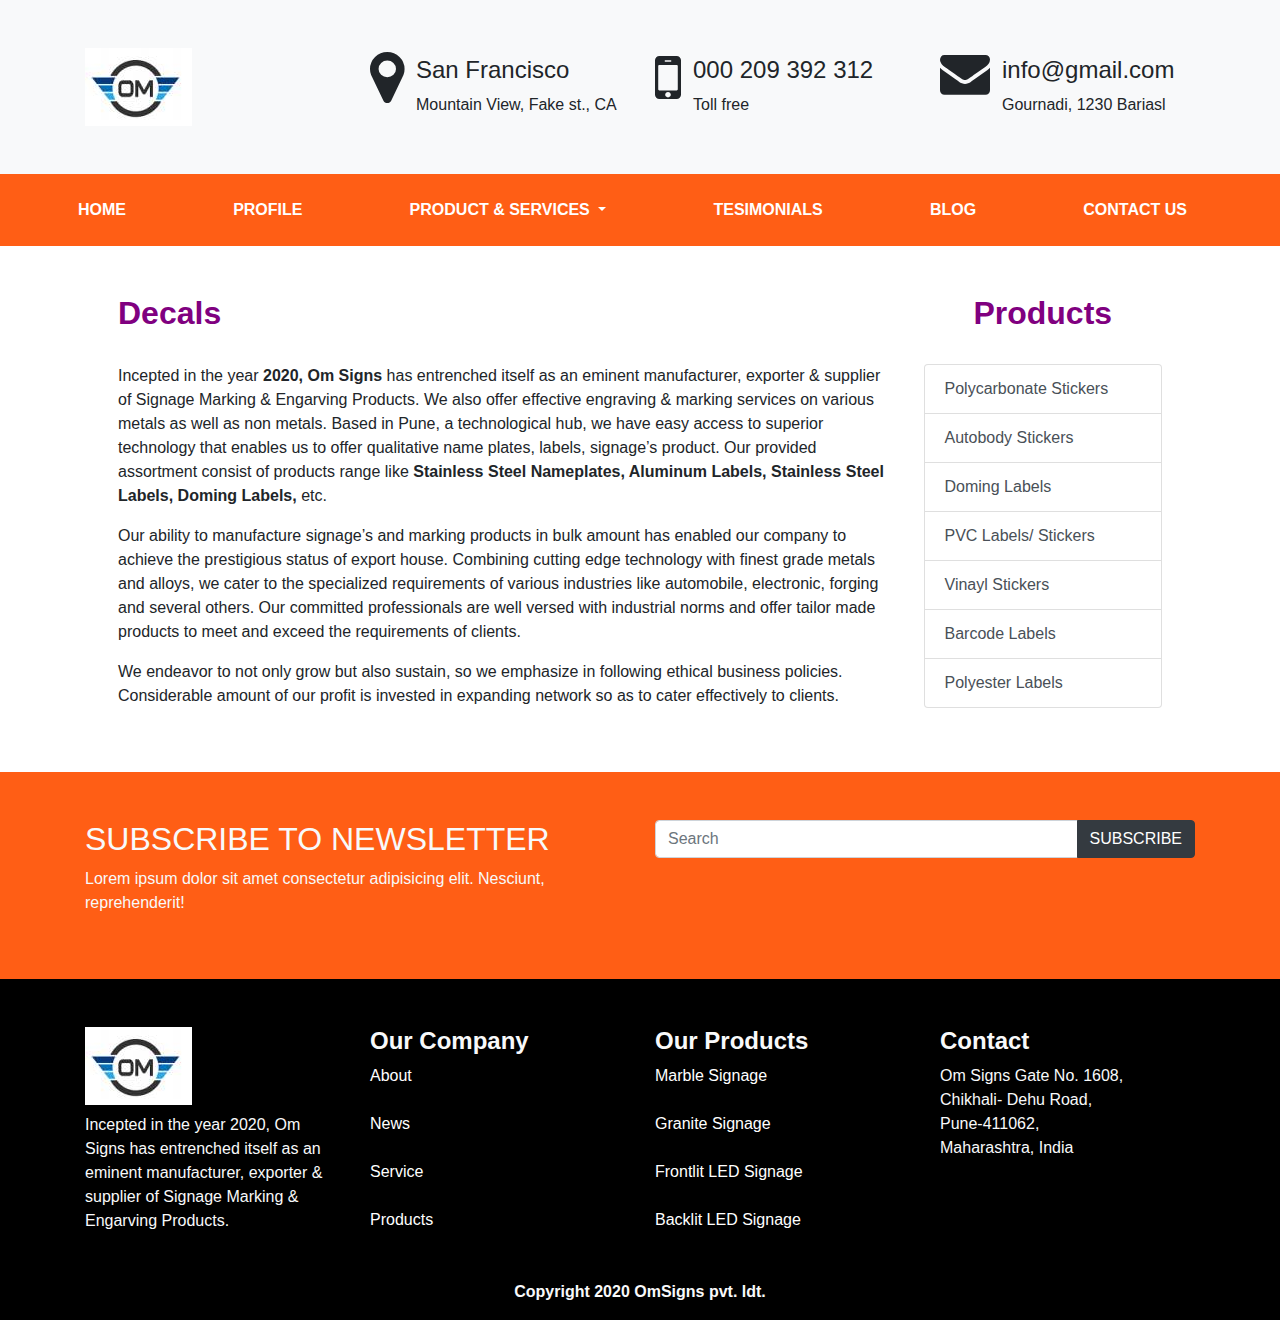
==== decals.html @ c192e848 "Add files via upload" ====
<!DOCTYPE html>
<html lang="en">
<head>
    <meta charset="UTF-8">
    <meta name="viewport" content="width=device-width, initial-scale=1.0">
    <link rel="stylesheet" href="https://maxcdn.bootstrapcdn.com/bootstrap/4.5.2/css/bootstrap.min.css">
  <script src="https://ajax.googleapis.com/ajax/libs/jquery/3.5.1/jquery.min.js"></script>
  <script src="https://cdnjs.cloudflare.com/ajax/libs/popper.js/1.16.0/umd/popper.min.js"></script>
  <script src="https://maxcdn.bootstrapcdn.com/bootstrap/4.5.2/js/bootstrap.min.js"></script>
  <link rel="stylesheet" href="https://cdnjs.cloudflare.com/ajax/libs/font-awesome/4.7.0/css/font-awesome.min.css">
  <link rel="stylesheet" href="style.css">
    <title>OMSigns</title>
</head>
<body>

    <!-- header starts here -->
<div class="container-fluid bg-light d-none d-lg-block">
  <div class="container pt-5 pb-5">
    <div class="row">
      <div class="col-sm-3">
        <img src="logo.jpg" alt="" > 
      </div>
      
      <div class="col-sm-3">
        <div class="d-flex ">
          <div class="mr-1">  <i class="fa fa-map-marker" style="font-size:60px;"></i></div>
          <div class="p-2 flex-fill "><span class="h4 d-block">San Francisco</span>
            <span class="caption-text">Mountain View, Fake st., CA</span></div>
        </div>
      </div>
      <div class="col-sm-3">
        <div class="d-flex ">
          <div class="mr-1">  <i class="fa fa-mobile-phone" style="font-size:60px;"></i></div>
          <div class="p-2 flex-fill "><span class="h4 d-block">000 209 392 312
          </span>
            <span class="caption-text">Toll free</span></div>
        </div>
      </div>
      <div class="col-sm-3">
        <div class="d-flex ">
          <div class="mr-1">  <i class="fa fa-envelope" style="font-size:50px;"></i></div>
          <div class="p-2 flex-fill "><span class="h4 d-block">info@gmail.com</span>
            <span class="caption-text">Gournadi, 1230 Bariasl</span></div>
        </div>
      </div>
      
    </div>
  </div>
</div>
<!-- hea  der ends here -->

<!-- navbar starts here -->
<nav class="navbar navbar-expand-sm navbar-dark sticky-top p-3 " style="background-color:	#FF5E15;">
  <!-- <nav class="navbar navbar-expand-sm navbar-dark sticky-top" style="background-color:#800080;"> -->
    <!-- <a class="navbar-brand d-lg-none" href="#"> <b>Cereza.in</b></a> -->
    <a class="navbar-brand d-lg-none href="#"> <img src="logo.jpg" alt="" height="50"> </a>

      <button class="navbar-toggler" type="button" data-toggle="collapse" data-target="#navbarTogglerDemo02" aria-controls="navbarTogglerDemo02" aria-expanded="false" aria-label="Toggle navigation">
        <span class="navbar-toggler-icon text-light"></span>
      </button>
  <div class="collapse navbar-collapse" id="navbarTogglerDemo02">
    <ul class="navbar-nav container text-light ">
        <li class="nav-item">
          <a class="nav-link" href="index.html"><b>HOME</b> <span class="sr-only">(current)</span></a>
        </li>
        <li class="nav-item">
          <a class="nav-link" href="profile.html"><b>PROFILE</b></a>
        </li>
        <li class="dropdown nav-item">
          <a class="dropdown-toggle nav-link" data-toggle="dropdown" href="#"><b>PRODUCT & SERVICES</b>
          <span class="caret"></span></a>
          <ul class="dropdown-menu pl-2">
            <li><a href="metal_labels.html">METAL LABELS</a></li>
            <li><a href="decals.html">DECALS</a></li>
            <li><a href="signage.html">SIGNAGE</a></li>
            <li><a href="laser_marking_engraving.html">LASER MARKING/ENGRAVING</a></li>
          </ul>
        </li>
        <li class="nav-item">
            <a class="nav-link" href="#"><b>TESIMONIALS</b></a>
          </li>
          <li class="nav-item">
            <a class="nav-link" href="#"><b>BLOG</b></a>
          </li>
          <li class="nav-item">
              <a class="nav-link" href="#"><b>CONTACT US</b></a>
            </li>  
      </ul>
  </div>
</nav>

  <!-- navbar ends here -->

  <!-- profile starts here -->
    <div class="container p-5">
      <div class="row">
        <div class="col-sm-9">
          <h2 style="color: purple;"><b>Decals</b></h2><br>  
      <p>  
          Incepted in the year <b>2020, Om Signs</b> has entrenched itself as an eminent
      manufacturer, exporter & supplier of Signage Marking & Engarving Products. We
      also offer effective engraving & marking services on various metals as well as
      non metals. Based in Pune, a technological hub, we have easy access to
      superior technology that enables us to offer qualitative name plates, labels,
      signage’s product. Our provided assortment consist of products range
      like <b>Stainless Steel Nameplates, Aluminum Labels, Stainless Steel Labels,
      Doming Labels,</b> etc.</p>
      <p>Our ability to manufacture signage’s and marking products in bulk amount has
      enabled our company to achieve the prestigious status of export house.
      Combining cutting edge technology with finest grade metals and alloys, we cater
      to the specialized requirements of various industries like automobile, electronic,
      forging and several others. Our committed professionals are well versed with
      industrial norms and offer tailor made products to meet and exceed the
      requirements of clients.</p>
      <p>We endeavor to not only grow but also sustain, so we emphasize in following
      ethical business policies. Considerable amount of our profit is invested in
      expanding network so as to cater effectively to clients.
    </p>


        </div>
        <div class="col-sm-3 "><center> 
          <h2 style="color: purple;"><b>Products</b></h2>  </center><br>
          <div class="list-group">
            <a href="#" class="list-group-item list-group-item-action">Polycarbonate Stickers</a>
            <a href="#" class="list-group-item list-group-item-action">Autobody Stickers</a>
            <a href="#" class="list-group-item list-group-item-action">Doming Labels </a>
            <a href="#" class="list-group-item list-group-item-action">PVC Labels/ Stickers</a>
            <a href="#" class="list-group-item list-group-item-action">Vinayl Stickers</a>
            <a href="#" class="list-group-item list-group-item-action">Barcode Labels </a>
            <a href="#" class="list-group-item list-group-item-action">Polyester Labels</a>
          </div>
        </div>
      </div>
      
  </div>  

 


<!-- newslatters stars  -->
<div class="container-fluid text-light" style="background-color: #FF5E15;">
  <div class="container pt-5 pb-5">
    <div class="row">
      <div class="col-sm-6">
        <h2>SUBSCRIBE TO NEWSLETTER</h2>
        <p>Lorem ipsum dolor sit amet consectetur adipisicing elit. Nesciunt, reprehenderit!</p>
      </div>
      <div class="col-sm-6">
        <div class="input-group mb-3">
          <input type="text" class="form-control" placeholder="Search">
          <div class="input-group-append">
            <button class="btn btn-dark" type="submit">SUBSCRIBE</button>  
           </div>
        </div>
      </div>
    </div>
  </div>
  </div>
<!-- newslatters ends -->
<!-- footer starts here -->
  <div class="container-fluid text-light" style="background-color: #000000;">
    <div class="container pt-5 pb-3">
      <div class="row">
        <div class="col-sm-3">
          <img src="logo.jpg" alt="" class="mb-2">
          <p> Incepted in the year 2020, Om Signs has entrenched itself as an eminent
            manufacturer, exporter & supplier of Signage Marking & Engarving Products.
          </p>
        </div>
        <div class="col-sm-3">
           <h4><b>Our Company</b></h4> 
           <a href="#" class="foot-link">About</a><br><br>
           <a href="#" class="foot-link">News</a><br><br>
           <a href="#" class="foot-link">Service</a><br><br>
           <a href="#" class="foot-link">Products</a><br>  <br>
        </div>
        <div class="col-sm-3">
          <h4><b>Our Products</b></h4> 
           <a href="#" class="foot-link">Marble Signage</a><br><br>
           <a href="#" class="foot-link">Granite Signage</a><br><br>
           <a href="#" class="foot-link">Frontlit LED Signage</a><br><br>
           <a href="#" class="foot-link">Backlit LED Signage</a><br>  <br>
        </div>
        <div class="col-sm-3">
          <h4><b>Contact</b></h4> 
          Om Signs Gate No. 1608, <br>
          Chikhali- Dehu Road,<br> Pune-411062,<br> Maharashtra, India
        </div>
      </div>
        <br>
        <center>
          <b>
            Copyright 2020 OmSigns pvt. ldt.</b> 
        </center>
    </div>
    </div>  
<!-- footer ends here -->
</body>
</html>
---- style.css ----
.nav-link{
    color: white !important;
    }
.nav-link:hover{
    color: black !important;
    }    
.foot-link{
        color: white !important;
        }
.foot-link:hover{
        color: rgb(240, 110, 24) !important;
}       
.sidebar-link{
    color: black !important;
    }
.sidebar-link:hover{
    color: rgb(240, 110, 24) !important;
}
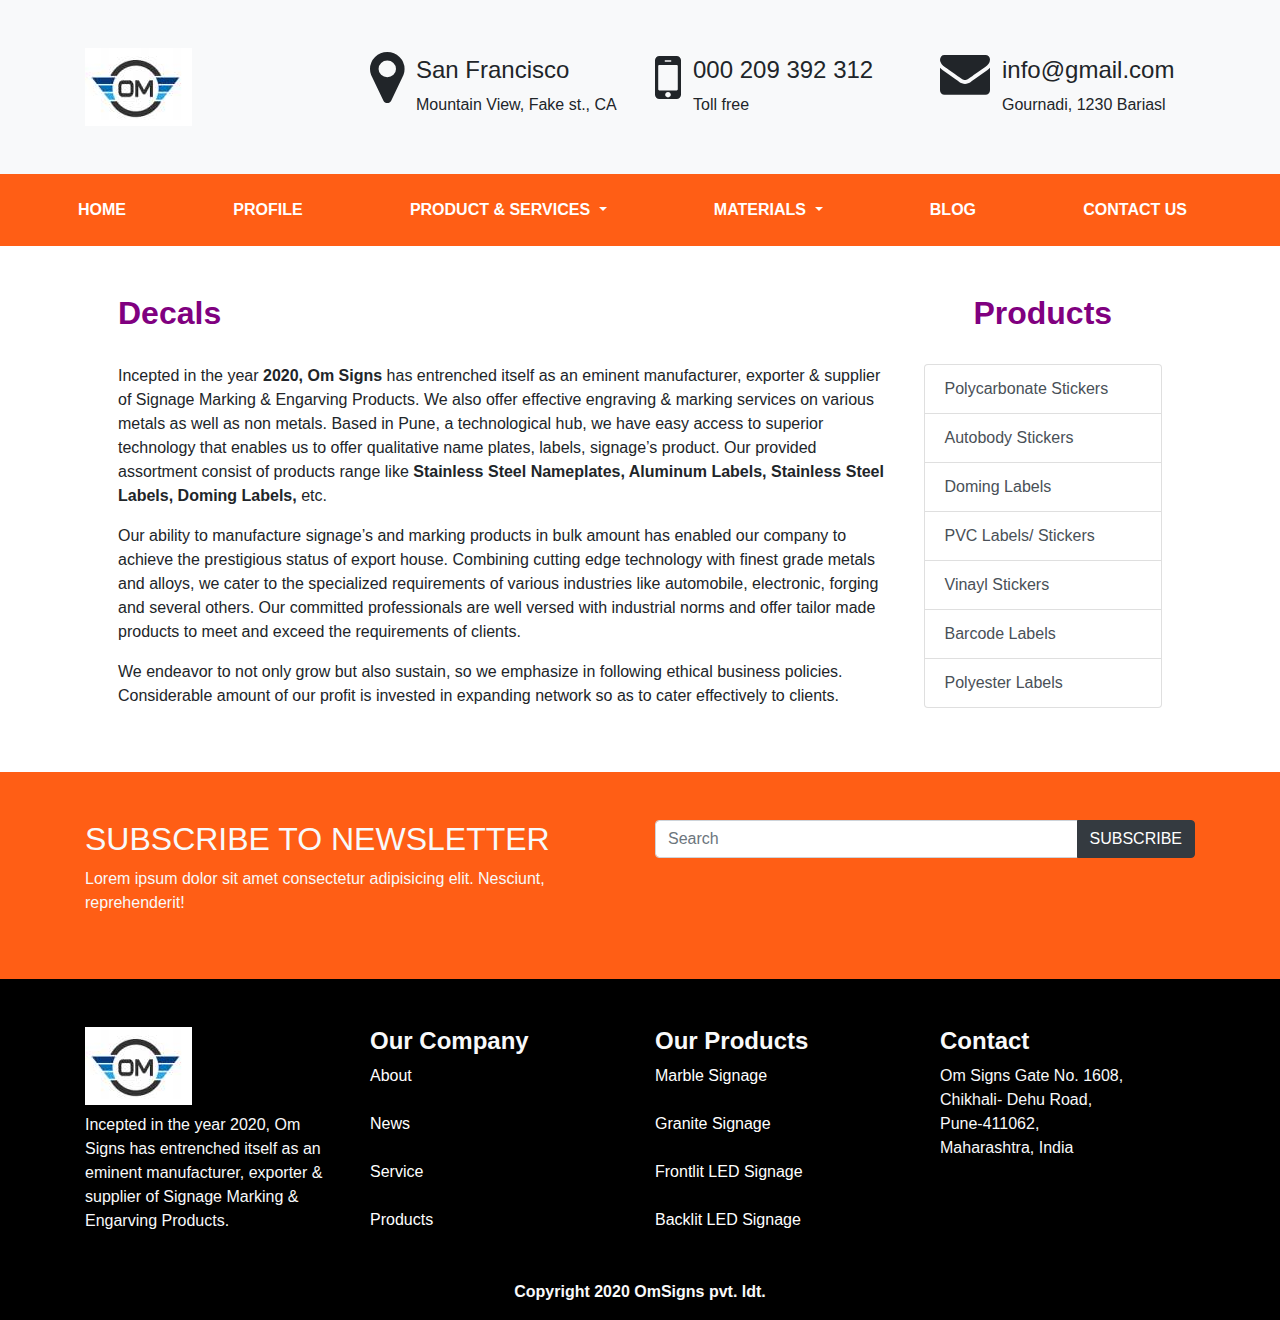
==== commit 49584a50: "Add files via upload" ====
--- a/decals.html
+++ b/decals.html
@@ -76,9 +76,25 @@
             <li><a href="laser_marking_engraving.html">LASER MARKING/ENGRAVING</a></li>
           </ul>
         </li>
-        <li class="nav-item">
-            <a class="nav-link" href="#"><b>TESIMONIALS</b></a>
-          </li>
+        <li class="dropdown nav-item">
+          <a class="dropdown-toggle nav-link" data-toggle="dropdown" href="#"><b>MATERIALS</b>
+          <span class="caret"></span></a>
+          <ul class="dropdown-menu pl-2">
+            <li><a href="#">Aluminum</a></li>
+            <li><a href="#">Brass</a></li>
+            <li><a href="#">Stainless Steel 304</a></li>
+            <li><a href="#">Stainless Steel 316</a></li>
+            <li><a href="#">Anodized Aluminum</a></li>
+            <li><a href="#">Powder Coated Metals</a></li>
+            <li><a href="#">Copper</a></li>
+            <li><a href="#">PVC</a></li>
+            <li><a href="#">Glass Mirrors</a></li>
+            <li><a href="#">Glass Epoxy</a></li>
+            <li><a href="#">Polycarbonate</a></li>
+            <li><a href="#">Polyester</a></li>
+            <li><a href="#">Bakelite</a></li>
+          </ul>
+        </li>
           <li class="nav-item">
             <a class="nav-link" href="#"><b>BLOG</b></a>
           </li>
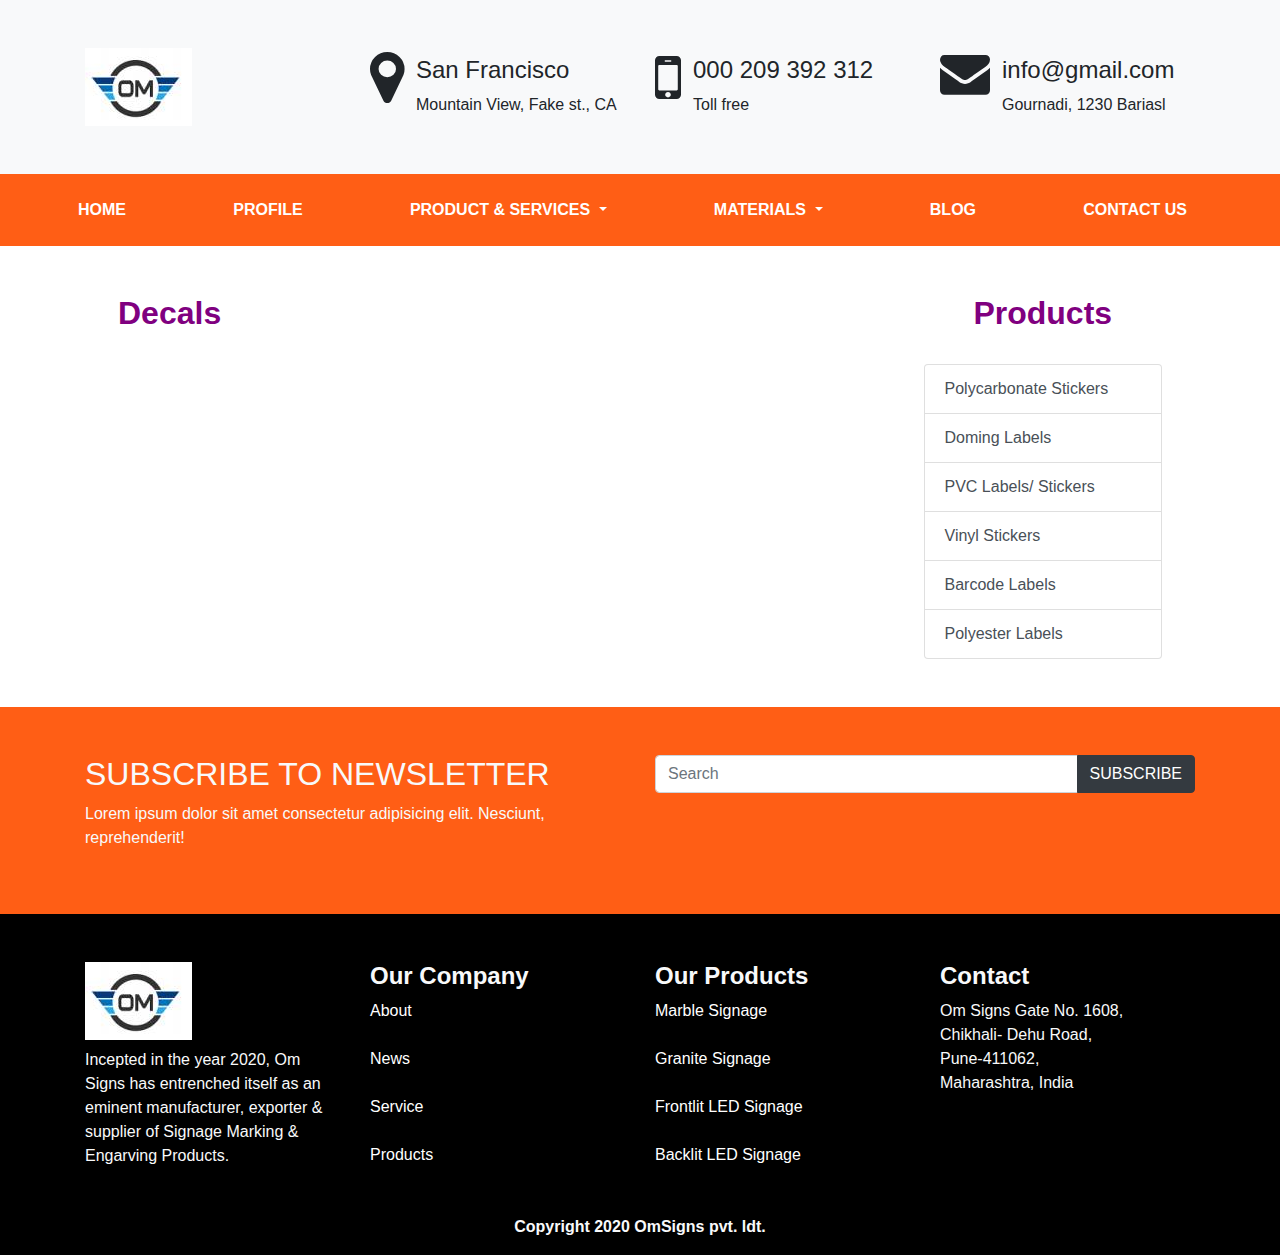
==== commit ac3eaac3: "Add files via upload" ====
--- a/decals.html
+++ b/decals.html
@@ -112,26 +112,6 @@
       <div class="row">
         <div class="col-sm-9">
           <h2 style="color: purple;"><b>Decals</b></h2><br>  
-      <p>  
-          Incepted in the year <b>2020, Om Signs</b> has entrenched itself as an eminent
-      manufacturer, exporter & supplier of Signage Marking & Engarving Products. We
-      also offer effective engraving & marking services on various metals as well as
-      non metals. Based in Pune, a technological hub, we have easy access to
-      superior technology that enables us to offer qualitative name plates, labels,
-      signage’s product. Our provided assortment consist of products range
-      like <b>Stainless Steel Nameplates, Aluminum Labels, Stainless Steel Labels,
-      Doming Labels,</b> etc.</p>
-      <p>Our ability to manufacture signage’s and marking products in bulk amount has
-      enabled our company to achieve the prestigious status of export house.
-      Combining cutting edge technology with finest grade metals and alloys, we cater
-      to the specialized requirements of various industries like automobile, electronic,
-      forging and several others. Our committed professionals are well versed with
-      industrial norms and offer tailor made products to meet and exceed the
-      requirements of clients.</p>
-      <p>We endeavor to not only grow but also sustain, so we emphasize in following
-      ethical business policies. Considerable amount of our profit is invested in
-      expanding network so as to cater effectively to clients.
-    </p>
 
 
         </div>
@@ -139,10 +119,9 @@
           <h2 style="color: purple;"><b>Products</b></h2>  </center><br>
           <div class="list-group">
             <a href="#" class="list-group-item list-group-item-action">Polycarbonate Stickers</a>
-            <a href="#" class="list-group-item list-group-item-action">Autobody Stickers</a>
             <a href="#" class="list-group-item list-group-item-action">Doming Labels </a>
             <a href="#" class="list-group-item list-group-item-action">PVC Labels/ Stickers</a>
-            <a href="#" class="list-group-item list-group-item-action">Vinayl Stickers</a>
+            <a href="#" class="list-group-item list-group-item-action">Vinyl Stickers</a>
             <a href="#" class="list-group-item list-group-item-action">Barcode Labels </a>
             <a href="#" class="list-group-item list-group-item-action">Polyester Labels</a>
           </div>
--- a/style.css
+++ b/style.css
@@ -1,18 +1,18 @@
-.nav-link{
-    color: white !important;
-    }
-.nav-link:hover{
-    color: black !important;
-    }    
-.foot-link{
-        color: white !important;
-        }
-.foot-link:hover{
-        color: rgb(240, 110, 24) !important;
-}       
-.sidebar-link{
-    color: black !important;
-    }
-.sidebar-link:hover{
-    color: rgb(240, 110, 24) !important;
-}       
+.nav-link{
+    color: white !important;
+    }
+.nav-link:hover{
+    color: black !important;
+    }    
+.foot-link{
+        color: white !important;
+        }
+.foot-link:hover{
+        color: rgb(240, 110, 24) !important;
+}       
+.sidebar-link{
+    color: black !important;
+    }
+.sidebar-link:hover{
+    color: rgb(240, 110, 24) !important;
+}       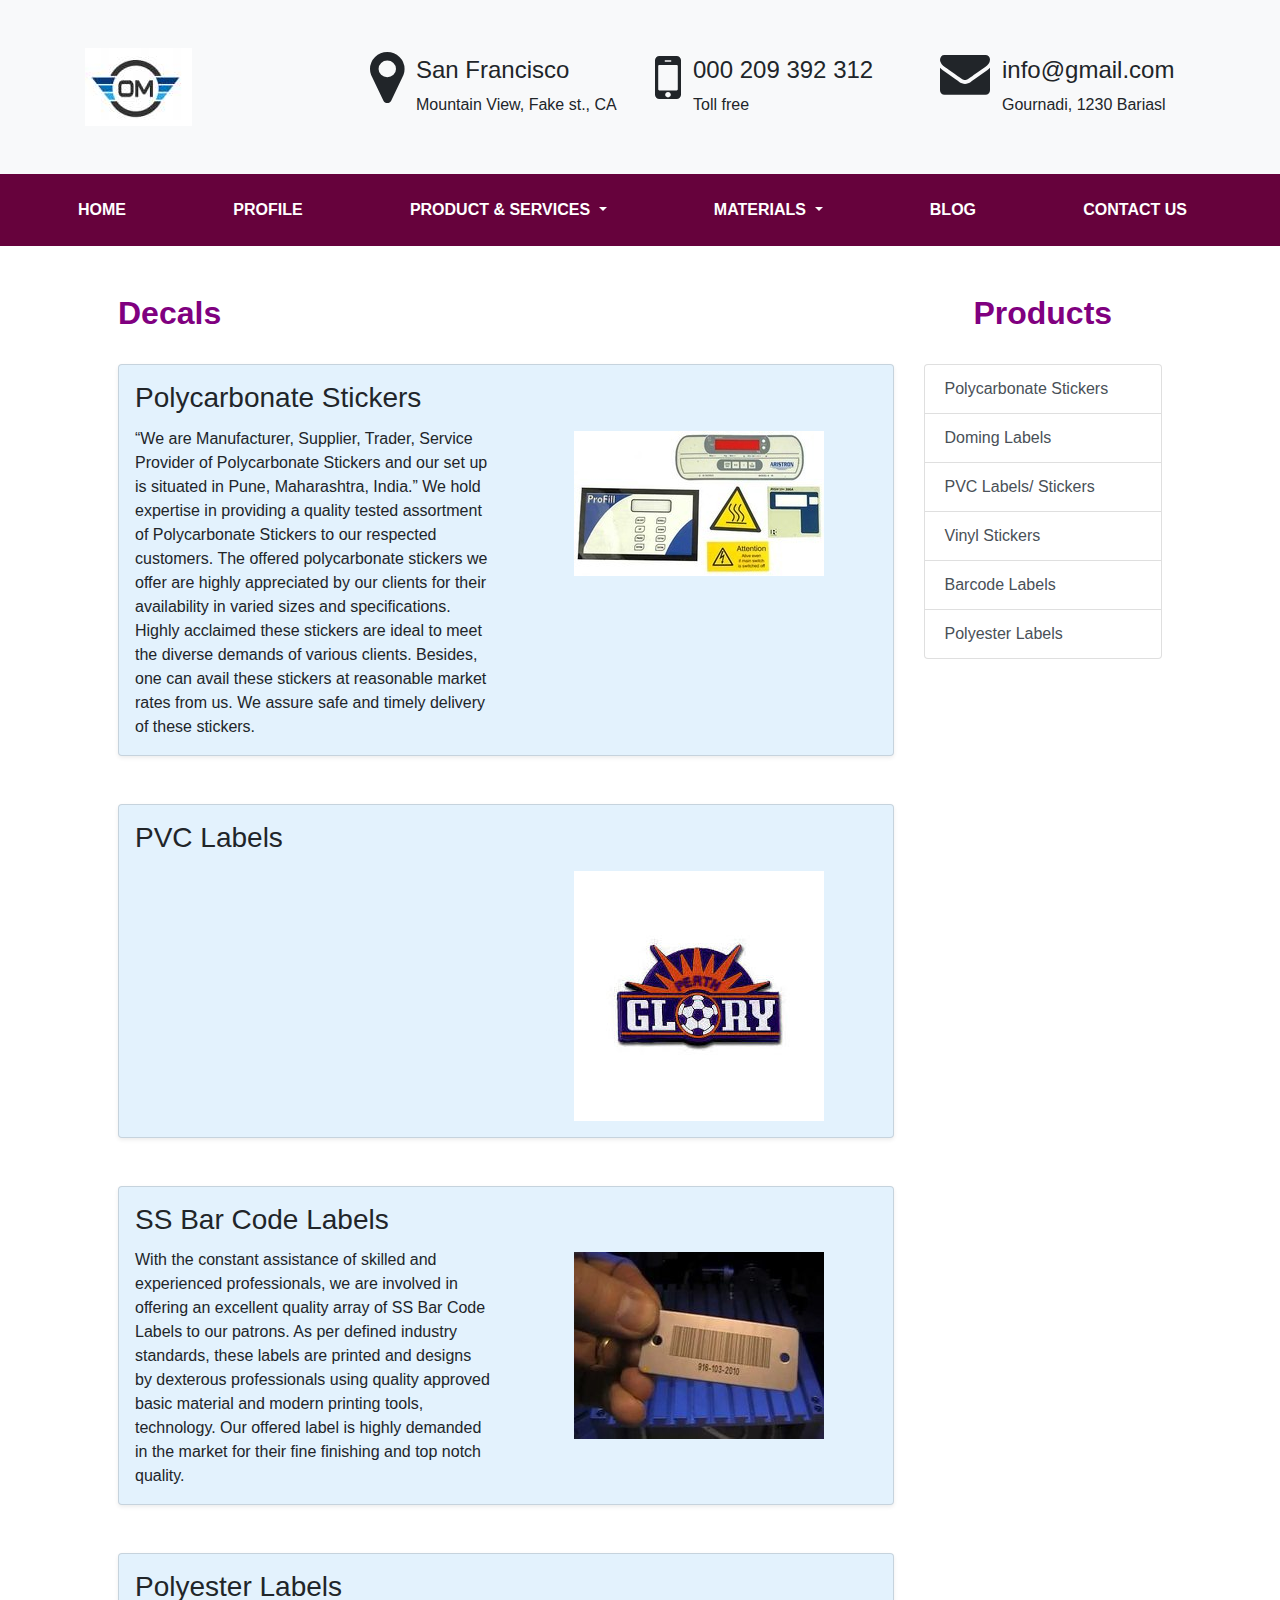
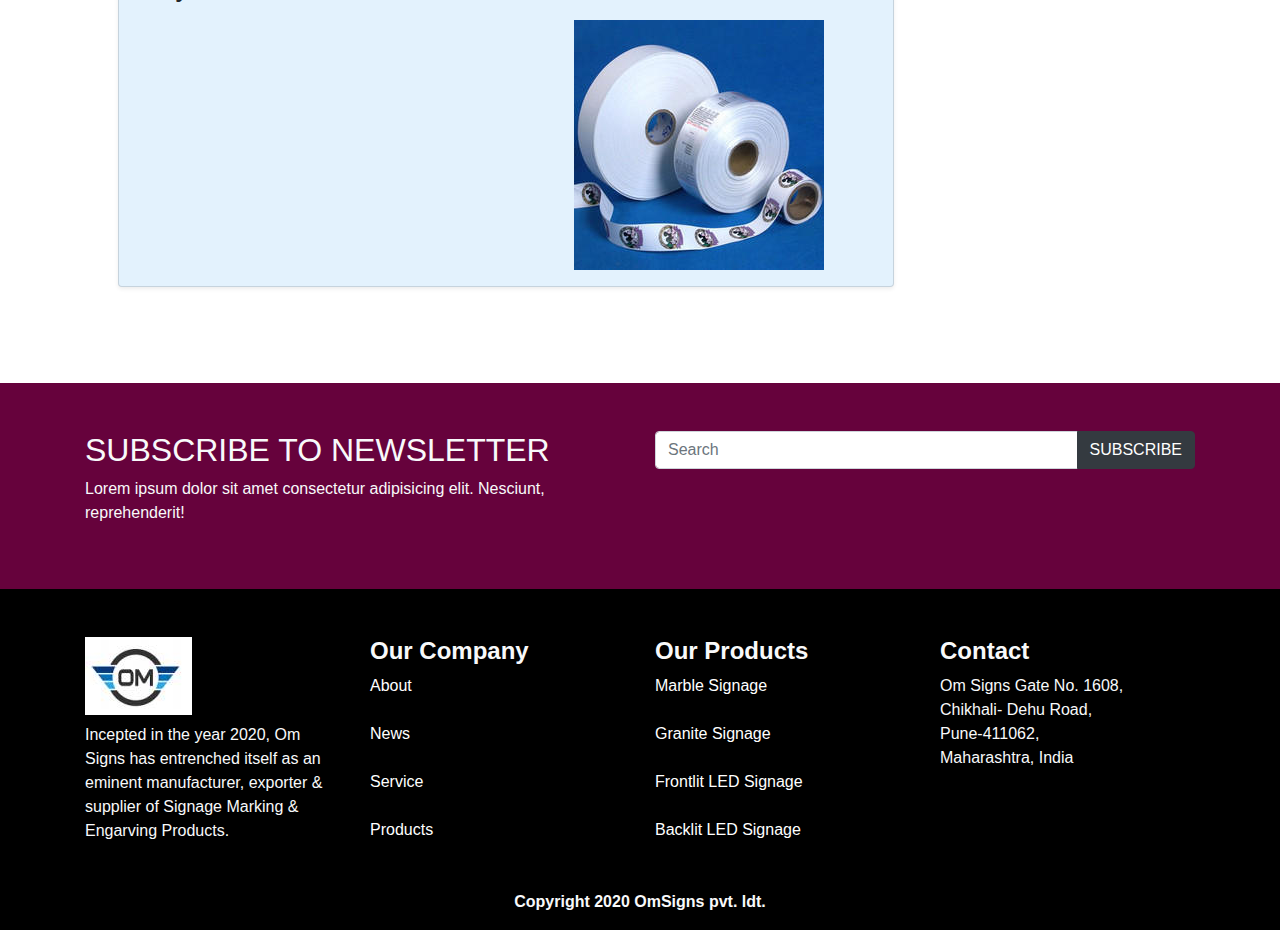
==== commit ba5db0c7: "Add files via upload" ====
--- a/decals.html
+++ b/decals.html
@@ -50,7 +50,7 @@
 <!-- hea  der ends here -->
 
 <!-- navbar starts here -->
-<nav class="navbar navbar-expand-sm navbar-dark sticky-top p-3 " style="background-color:	#FF5E15;">
+<nav class="navbar navbar-expand-sm navbar-dark sticky-top p-3 " style="background-color:	#66023c;">
   <!-- <nav class="navbar navbar-expand-sm navbar-dark sticky-top" style="background-color:#800080;"> -->
     <!-- <a class="navbar-brand d-lg-none" href="#"> <b>Cereza.in</b></a> -->
     <a class="navbar-brand d-lg-none href="#"> <img src="logo.jpg" alt="" height="50"> </a>
@@ -113,15 +113,76 @@
         <div class="col-sm-9">
           <h2 style="color: purple;"><b>Decals</b></h2><br>  
 
+          <div class="p-3 card shadow-sm" style="background-color: #e3f2fd;">
+            <h3> Polycarbonate Stickers </h3>
+            <div class="row">
+              <div class="col-sm-6 pt-1">
+                “We are Manufacturer, Supplier, Trader, Service Provider of Polycarbonate Stickers and 
+                our set up is situated in Pune, Maharashtra, India.”
+                We hold expertise in providing a quality tested assortment of Polycarbonate 
+                Stickers to our respected customers. The offered polycarbonate stickers we offer 
+                are highly appreciated by our clients for their availability in varied sizes and 
+                specifications. Highly acclaimed these stickers are ideal to meet the diverse demands 
+                of various clients. Besides, one can avail these stickers at reasonable market rates from us. 
+                We assure safe and timely delivery of these stickers. 
+              </div>
+              <div class="col-sm-6 pt-2">
+                <center>  <img src="product_imgs/polycarbonate-stickers-250x250-1.jpg" alt="Reception Signage"> </center> 
+              </div>
+            </div>
+          </div><br><br>   
+
+          <div class="p-3 card shadow-sm" style="background-color: #e3f2fd;">
+            <h3> PVC Labels </h3>
+            <div class="row">
+              <div class="col-sm-6 pt-1">
+
+              </div>
+              <div class="col-sm-6 pt-2">
+                <center>  <img src="product_imgs/pvc-labels-250x250.jpg" alt="Reception Signage"> </center> 
+              </div>
+            </div>
+          </div><br><br>   
+
+          <div class="p-3 card shadow-sm" style="background-color: #e3f2fd;">
+            <h3> SS Bar Code Labels </h3>
+            <div class="row">
+              <div class="col-sm-6 pt-1">
+                With the constant assistance of skilled and experienced professionals, we are 
+                involved in offering an excellent quality array of SS Bar Code Labels to our patrons. 
+                As per defined industry standards, these labels are printed and designs by dexterous
+                 professionals using quality approved basic material and modern printing tools, technology.
+                  Our offered label is highly demanded in the market for their fine finishing and top notch quality.
+              </div>
+              <div class="col-sm-6 pt-2">
+                <center>  <img src="product_imgs/ss-bar-code-labels-250x250.jpg" alt="Reception Signage"> </center> 
+              </div>
+            </div>
+          </div><br><br> 
+
+          <div class="p-3 card shadow-sm" style="background-color: #e3f2fd;">
+            <h3> Polyester Labels </h3>
+            <div class="row">
+              <div class="col-sm-6 pt-1">
+                
+              </div>
+              <div class="col-sm-6 pt-2">
+                <center>  <img src="product_imgs/polyester-labels-250x250.jpg" alt="Reception Signage"> </center> 
+              </div>
+            </div>
+          </div><br><br> 
+          
+
+
 
         </div>
         <div class="col-sm-3 "><center> 
           <h2 style="color: purple;"><b>Products</b></h2>  </center><br>
           <div class="list-group">
             <a href="#" class="list-group-item list-group-item-action">Polycarbonate Stickers</a>
-            <a href="#" class="list-group-item list-group-item-action">Doming Labels </a>
+            <a href="doming_labels.html" class="list-group-item list-group-item-action">Doming Labels </a>
             <a href="#" class="list-group-item list-group-item-action">PVC Labels/ Stickers</a>
-            <a href="#" class="list-group-item list-group-item-action">Vinyl Stickers</a>
+            <a href="vinyl_stickers.html" class="list-group-item list-group-item-action">Vinyl Stickers</a>
             <a href="#" class="list-group-item list-group-item-action">Barcode Labels </a>
             <a href="#" class="list-group-item list-group-item-action">Polyester Labels</a>
           </div>
@@ -134,7 +195,7 @@
 
 
 <!-- newslatters stars  -->
-<div class="container-fluid text-light" style="background-color: #FF5E15;">
+<div class="container-fluid text-light" style="background-color: #66023c;">
   <div class="container pt-5 pb-5">
     <div class="row">
       <div class="col-sm-6">
